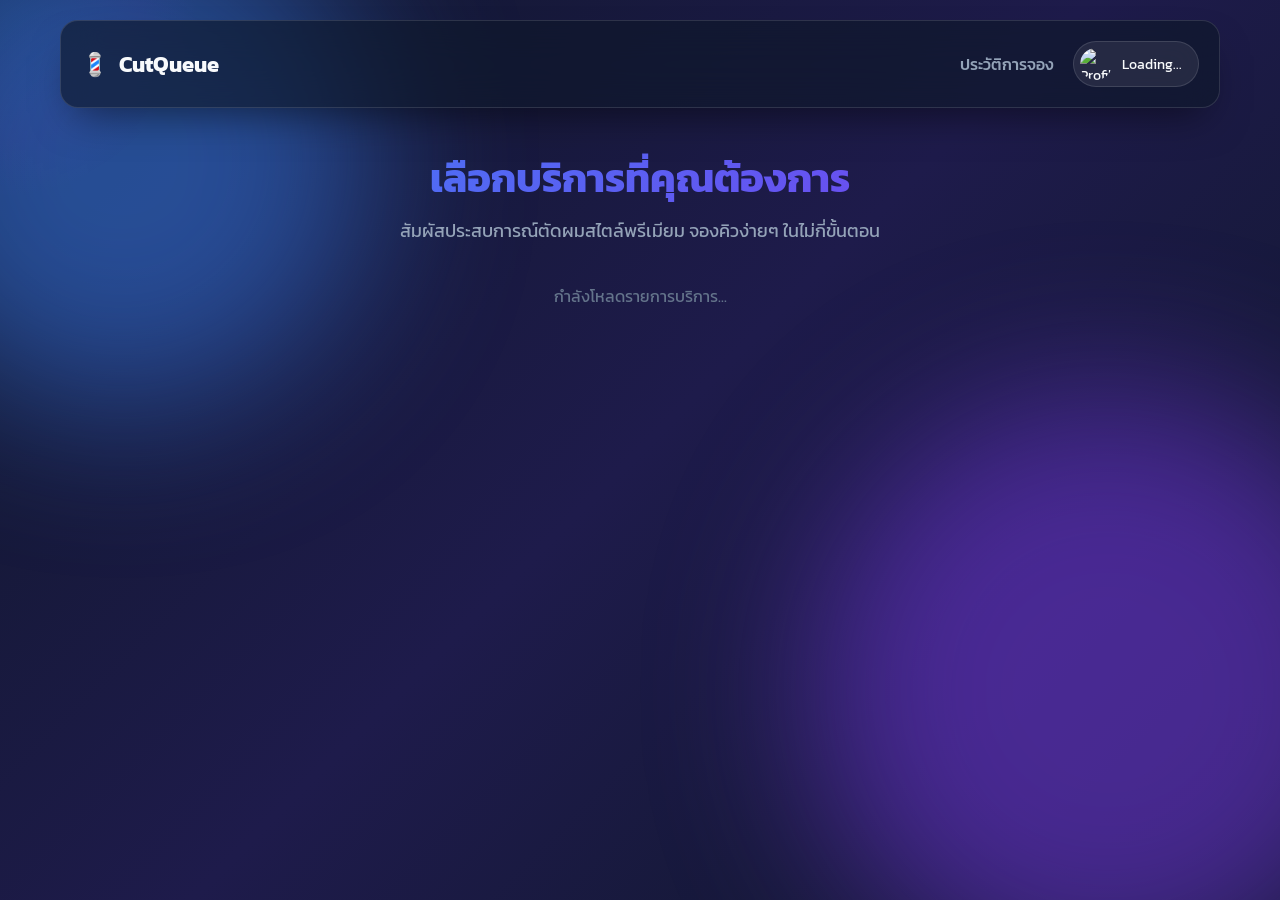
==== index.html @ c7e322d7 "Rename home.html to index.html" ====
<!DOCTYPE html>
<html lang="th">
<head>
  <meta charset="UTF-8">
  <meta name="viewport" content="width=device-width, initial-scale=1.0">
  <title>CutQueue - หน้าหลัก</title>
  
  <link rel="preconnect" href="https://fonts.googleapis.com">
  <link rel="preconnect" href="https://fonts.gstatic.com" crossorigin>
  <link href="https://fonts.googleapis.com/css2?family=Kanit:wght@300;400;500;600;700&display=swap" rel="stylesheet">
  
  <link rel="stylesheet" href="css/variables.css">
  <link rel="stylesheet" href="css/base.css">
  <link rel="stylesheet" href="css/animation.css">
  <link rel="stylesheet" href="css/components.css">
  <link rel="stylesheet" href="css/home.css">
</head>
<body>

  <div class="blob-container">
    <div class="blob blob-1"></div>
    <div class="blob blob-2"></div>
  </div>

  <main class="app-container">
    <!-- Navbar -->
    <nav class="navbar glass-card glass-card-sm fade-in">
      <div class="nav-brand">
        <span class="logo-icon">💈</span>
        <span class="brand-name">CutQueue</span>
      </div>
      <div class="nav-links">
        <a href="history.html" class="nav-item">ประวัติการจอง</a>
        <a href="profile.html" class="profile-pill">
          <img id="user-avatar" src="https://via.placeholder.com/40" alt="Profile">
          <span id="user-display-name">Loading...</span>
        </a>
      </div>
    </nav>

    <!-- Header Banner -->
    <header class="hero-section fade-in">
      <h1>เลือกบริการที่คุณต้องการ</h1>
      <p>สัมผัสประสบการณ์ตัดผมสไตล์พรีเมียม จองคิวง่ายๆ ในไม่กี่ขั้นตอน</p>
    </header>

    <!-- Dynamic Services Grid (ดึงข้อมูลจาก Firestore) -->
    <section id="services-container" class="services-grid slide-up">
      <p style="text-align: center; color: var(--text-muted); grid-column: 1/-1;">กำลังโหลดรายการบริการ...</p>
    </section>
  </main>

  <script src="js/cursor.js"></script>
  <script src="js/ripple.js"></script>
  <script src="js/jelly.js"></script>
  
  <script type="module">
    import { auth, db } from "./firebase/config.js";
    import { onAuthStateChanged } from "https://www.gstatic.com/firebasejs/10.8.0/firebase-auth.js";
    import { collection, onSnapshot } from "https://www.gstatic.com/firebasejs/10.8.0/firebase-firestore.js";

    // 1. ตรวจสอบการล็อกอิน
    onAuthStateChanged(auth, (user) => {
      if (user) {
        document.getElementById('user-display-name').innerText = user.displayName || 'ลูกค้า';
        if (user.photoURL) document.getElementById('user-avatar').src = user.photoURL;
      } else {
        window.location.href = "login.html";
      }
    });

    // 2. ดึงรายการบริการจาก Firestore แบบ Realtime
    const servicesContainer = document.getElementById('services-container');

    onSnapshot(collection(db, "Services"), (snapshot) => {
      servicesContainer.innerHTML = '';

      if (snapshot.empty) {
        servicesContainer.innerHTML = `<p style="text-align: center; color: var(--text-muted); grid-column: 1/-1;">ยังไม่มีรายการบริการในขณะนี้</p>`;
        return;
      }

      snapshot.docs.forEach(docSnap => {
        const service = docSnap.data();
        const id = docSnap.id;

        // ถ้ามีรูป ให้โชว์รูปทรงผมสี่เหลี่ยมมนๆ แล้วซ่อนอีโมจิ 💈 ออกไปเลย
        const mediaElement = service.imageUrl 
          ? `<img src="${service.imageUrl}" alt="${service.name}" style="width: 60px; height: 60px; border-radius: 14px; object-fit: cover; flex-shrink: 0; border: 1px solid rgba(255,255,255,0.2);">`
          : `<div class="service-icon" style="flex-shrink: 0;">💈</div>`;

        const card = document.createElement('div');
        card.className = 'glass-card service-card jelly-card';
        card.innerHTML = `
          <div style="display: flex; align-items: center; gap: 16px;">
            ${mediaElement}
            <div class="service-info" style="flex: 1;">
              <h3 style="margin: 0 0 6px 0;">${service.name || 'บริการตัดผม'}</h3>
              <p class="service-desc" style="margin: 0;">ระยะเวลาประมาณ ${service.duration || 30} นาที</p>
            </div>
          </div>
          <div class="service-footer" style="margin-top: 18px;">
            <span class="price">${service.price || 0} ฿</span>
            <button onclick="selectService('${id}', '${service.name}', ${service.price})" class="btn-primary btn-ripple">จองคิวนี้</button>
          </div>
        `;
        servicesContainer.appendChild(card);
      });
    });

    // 3. ฟังก์ชันเลือกบริการแล้วส่งไปหน้า booking.html
    window.selectService = function(id, name, price) {
      sessionStorage.setItem('selectedService', JSON.stringify({ id, name, price }));
      window.location.href = "booking.html";
    };
  </script>
</body>
</html>
---- css/variables.css ----
/* ==========================================================================
   CutQueue Design System - Color Variables & Tokens
   ========================================================================== */
:root {
  /* Color Palette */
  --primary-color: #3B82F6;
  --primary-hover: #2563EB;
  --secondary-color: #7C3AED;
  --secondary-hover: #6D28D9;
  
  /* Gradient Combinations */
  --bg-gradient: linear-gradient(135deg, #0F172A 0%, #1E1B4B 50%, #0F172A 100%);
  --accent-gradient: linear-gradient(135deg, #3B82F6 0%, #7C3AED 100%);
  --glass-border-gradient: linear-gradient(135deg, rgba(255, 255, 255, 0.2), rgba(255, 255, 255, 0.05));

  /* Glassmorphism Backgrounds */
  --glass-bg: rgba(255, 255, 255, 0.08);
  --glass-bg-hover: rgba(255, 255, 255, 0.12);
  --glass-card: rgba(15, 23, 42, 0.65);
  --glass-border: rgba(255, 255, 255, 0.12);
  
  /* Text Colors */
  --text-primary: #F8FAFC;
  --text-secondary: #94A3B8;
  --text-muted: #64748B;
  --text-white: #FFFFFF;

  /* UI Tokens */
  --radius-lg: 28px;
  --radius-md: 18px;
  --radius-sm: 12px;
  --blur-amount: 20px;
  
  /* Shadows */
  --shadow-soft: 0 20px 40px -15px rgba(0, 0, 0, 0.5);
  --shadow-glow: 0 0 25px rgba(59, 130, 246, 0.35);
  --shadow-glow-purple: 0 0 25px rgba(124, 58, 237, 0.35);

  /* Font Family */
  --font-main: 'Kanit', -apple-system, BlinkMacSystemFont, sans-serif;
}
---- css/base.css ----
/* ==========================================================================
   Base Styles & Glass Layout Setup
   ========================================================================== */
* {
  margin: 0;
  padding: 0;
  box-sizing: border-box;
  font-family: var(--font-main);
  -webkit-tap-highlight-color: transparent;
}

body {
  background: #0F172A;
  background-image: var(--bg-gradient);
  color: var(--text-primary);
  min-height: 100vh;
  overflow-x: hidden;
  position: relative;
  display: flex;
  flex-direction: column;
}

/* Background Animated Blobs */
.blob-container {
  position: fixed;
  top: 0;
  left: 0;
  width: 100vw;
  height: 100vh;
  z-index: 0;
  overflow: hidden;
  pointer-events: none;
}

.blob {
  position: absolute;
  border-radius: 50%;
  filter: blur(80px);
  opacity: 0.5;
  animation: floatBlob 20s infinite alternate ease-in-out;
}

.blob-1 {
  top: -10%;
  left: -10%;
  width: 500px;
  height: 500px;
  background: var(--primary-color);
}

.blob-2 {
  bottom: -10%;
  right: -10%;
  width: 600px;
  height: 600px;
  background: var(--secondary-color);
  animation-delay: -10s;
}

/* Mouse Follow Glow Container */
#mouse-glow {
  position: fixed;
  width: 400px;
  height: 400px;
  background: radial-gradient(circle, rgba(59, 130, 246, 0.15) 0%, rgba(124, 58, 237, 0.05) 50%, transparent 70%);
  border-radius: 50%;
  pointer-events: none;
  transform: translate(-50%, -50%);
  z-index: 1;
  transition: opacity 0.3s ease;
}

/* Container App Wrapper */
.app-container {
  position: relative;
  z-index: 2;
  width: 100%;
  max-width: 1200px;
  margin: 0 auto;
  padding: 20px;
  min-height: 100vh;
}
---- css/animation.css ----
/* ==========================================================================
   Animations & Keyframes
   ========================================================================== */
@keyframes floatBlob {
  0% {
    transform: translate(0px, 0px) scale(1);
  }
  50% {
    transform: translate(80px, 50px) scale(1.1);
  }
  100% {
    transform: translate(-50px, 100px) scale(0.95);
  }
}

.fade-in {
  animation: fadeIn 0.6s cubic-bezier(0.16, 1, 0.3, 1) forwards;
}

.slide-up {
  animation: slideUp 0.6s cubic-bezier(0.16, 1, 0.3, 1) forwards;
}

@keyframes fadeIn {
  from { opacity: 0; }
  to { opacity: 1; }
}

@keyframes slideUp {
  from {
    opacity: 0;
    transform: translateY(30px);
  }
  to {
    opacity: 1;
    transform: translateY(0);
  }
}
---- css/components.css ----
/* ==========================================================================
   CutQueue UI Components - Glassmorphism & Reusable Elements
   ========================================================================== */

/* Glass Cards System */
.glass-card {
  background: var(--glass-card);
  backdrop-filter: blur(var(--blur-amount));
  -webkit-backdrop-filter: blur(var(--blur-amount));
  border: 1px solid var(--glass-border);
  border-radius: var(--radius-lg);
  box-shadow: var(--shadow-soft);
  padding: 32px;
  position: relative;
  overflow: hidden;
  transition: all 0.3s cubic-bezier(0.16, 1, 0.3, 1);
}

.glass-card-sm {
  padding: 20px;
  border-radius: var(--radius-md);
}

/* Glass Buttons & Ripple Effect */
.btn-primary {
  background: var(--accent-gradient);
  color: var(--text-white);
  border: none;
  border-radius: var(--radius-md);
  padding: 14px 28px;
  font-size: 1rem;
  font-weight: 500;
  cursor: pointer;
  position: relative;
  overflow: hidden;
  display: inline-flex;
  align-items: center;
  justify-content: center;
  gap: 10px;
  box-shadow: var(--shadow-glow);
  transition: all 0.3s ease;
}

.btn-primary:hover {
  transform: translateY(-2px);
  box-shadow: 0 0 35px rgba(59, 130, 246, 0.5);
}

.btn-secondary {
  background: var(--glass-bg);
  border: 1px solid var(--glass-border);
  color: var(--text-primary);
  border-radius: var(--radius-md);
  padding: 14px 28px;
  font-size: 1rem;
  font-weight: 500;
  cursor: pointer;
  transition: all 0.3s ease;
}

.btn-secondary:hover {
  background: var(--glass-bg-hover);
  border-color: rgba(255, 255, 255, 0.25);
}

/* Ripple Animation Element */
.ripple-span {
  position: absolute;
  border-radius: 50%;
  transform: scale(0);
  animation: rippleFx 0.6s linear;
  background-color: rgba(255, 255, 255, 0.35);
  pointer-events: none;
}

@keyframes rippleFx {
  to {
    transform: scale(4);
    opacity: 0;
  }
}

/* Form Inputs */
.form-group {
  margin-bottom: 20px;
  display: flex;
  flex-direction: column;
  gap: 8px;
}

.form-label {
  color: var(--text-secondary);
  font-size: 0.9rem;
  font-weight: 400;
}

.input-glass {
  width: 100%;
  background: rgba(255, 255, 255, 0.05);
  border: 1px solid var(--glass-border);
  border-radius: var(--radius-sm);
  padding: 14px 18px;
  color: var(--text-white);
  font-size: 1rem;
  outline: none;
  transition: all 0.3s ease;
}

.input-glass:focus {
  border-color: var(--primary-color);
  box-shadow: 0 0 15px rgba(59, 130, 246, 0.3);
  background: rgba(255, 255, 255, 0.08);
}

/* Status Badges */
.badge {
  padding: 6px 14px;
  border-radius: 20px;
  font-size: 0.85rem;
  font-weight: 500;
  display: inline-flex;
  align-items: center;
  gap: 6px;
}

.badge-pending {
  background: rgba(245, 158, 11, 0.15);
  color: #FBBF24;
  border: 1px solid rgba(245, 158, 11, 0.3);
}

.badge-confirmed {
  background: rgba(16, 185, 129, 0.15);
  color: #34D399;
  border: 1px solid rgba(16, 185, 129, 0.3);
}

.badge-cancelled {
  background: rgba(239, 68, 68, 0.15);
  color: #F87171;
  border: 1px solid rgba(239, 68, 68, 0.3);
}
---- css/home.css ----
/* ==========================================================================
   Home Page Styling
   ========================================================================== */
.navbar {
  display: flex;
  justify-content: space-between;
  align-items: center;
  margin-bottom: 40px;
}

.nav-brand {
  display: flex;
  align-items: center;
  gap: 10px;
  font-size: 1.4rem;
  font-weight: 700;
}

.nav-links {
  display: flex;
  align-items: center;
  gap: 20px;
}

.nav-item {
  color: var(--text-secondary);
  text-decoration: none;
  font-weight: 500;
  transition: color 0.3s ease;
}

.nav-item:hover {
  color: var(--text-white);
}

.profile-pill {
  display: flex;
  align-items: center;
  gap: 10px;
  background: var(--glass-bg);
  padding: 6px 16px 6px 6px;
  border-radius: 30px;
  border: 1px solid var(--glass-border);
  text-decoration: none;
  color: var(--text-primary);
  font-size: 0.9rem;
}

.profile-pill img {
  width: 32px;
  height: 32px;
  border-radius: 50%;
  object-fit: cover;
}

.hero-section {
  text-align: center;
  margin-bottom: 40px;
}

.hero-section h1 {
  font-size: 2.5rem;
  font-weight: 700;
  margin-bottom: 10px;
  background: var(--accent-gradient);
  -webkit-background-clip: text;
  -webkit-text-fill-color: transparent;
}

.hero-section p {
  color: var(--text-secondary);
  font-size: 1.1rem;
}

.services-grid {
  display: grid;
  grid-template-columns: repeat(auto-fit, minmax(300px, 1fr));
  gap: 24px;
}

.service-card {
  display: flex;
  flex-direction: column;
  justify-content: space-between;
}

.service-icon {
  font-size: 3rem;
  margin-bottom: 16px;
}

.service-info h3 {
  font-size: 1.3rem;
  margin-bottom: 8px;
}

.service-desc {
  color: var(--text-secondary);
  font-size: 0.9rem;
  margin-bottom: 24px;
  line-height: 1.5;
}

.service-footer {
  display: flex;
  justify-content: space-between;
  align-items: center;
  border-top: 1px solid var(--glass-border);
  padding-top: 16px;
}

.service-footer .price {
  font-size: 1.5rem;
  font-weight: 700;
  color: var(--primary-color);
}
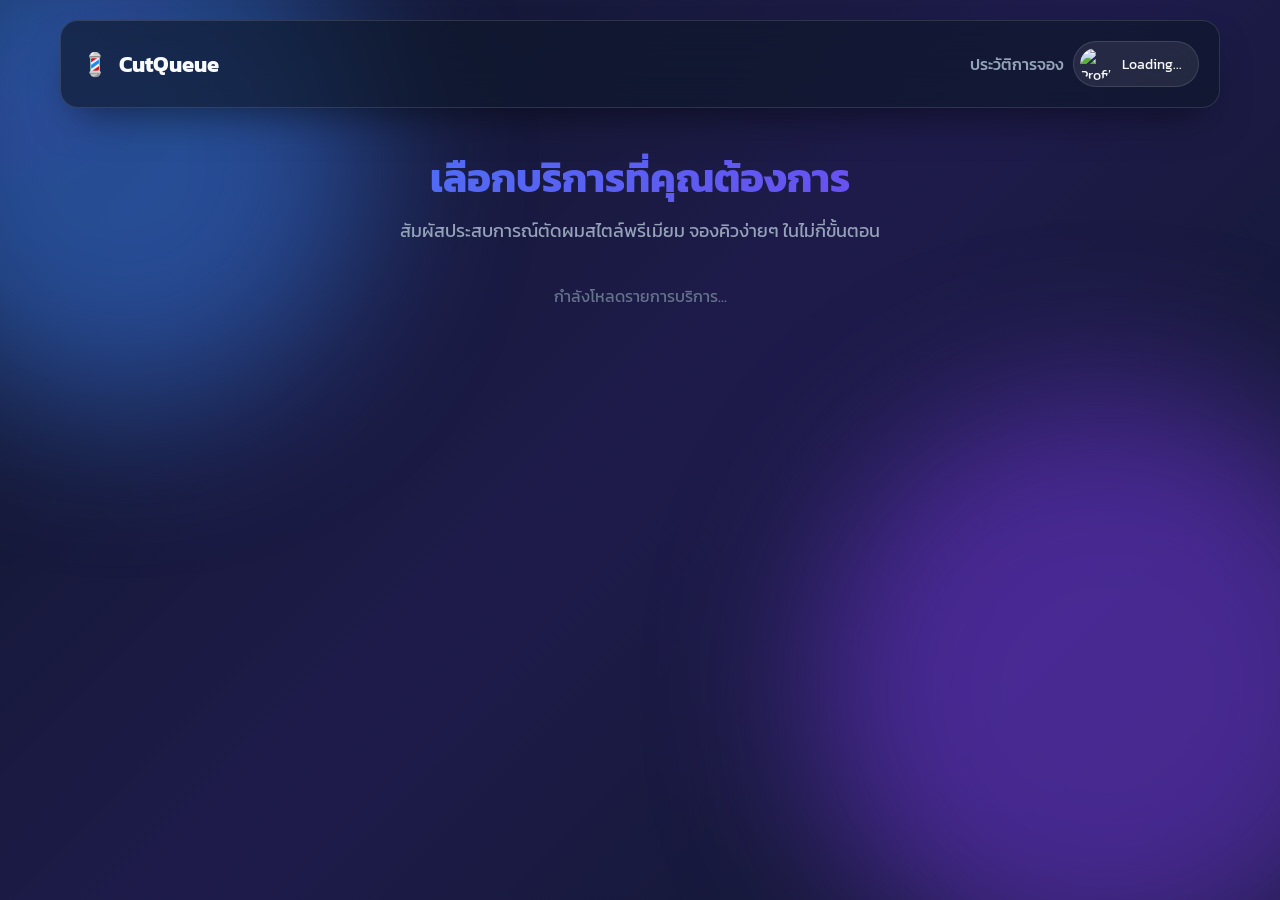
==== commit 51669e33: "add admin button to navbar" ====
--- a/index.html
+++ b/index.html
@@ -29,7 +29,12 @@
         <span class="logo-icon">💈</span>
         <span class="brand-name">CutQueue</span>
       </div>
-      <div class="nav-links">
+      <div class="nav-links" style="display: flex; align-items: center; gap: 10px;">
+        <!-- ปุ่มไปหน้า Admin (ซ่อนไว้ก่อน จะแสดงเฉพาะแอดมิน) -->
+        <button id="adminBtn" style="display: none; background: rgba(255, 75, 75, 0.2); border: 1px solid rgba(255, 75, 75, 0.4); color: #ff6b6b; padding: 6px 12px; border-radius: 8px; cursor: pointer; font-family: 'Kanit', sans-serif; font-size: 14px;" onclick="goToAdmin()">
+          ⚙️ จัดการร้าน
+        </button>
+
         <a href="history.html" class="nav-item">ประวัติการจอง</a>
         <a href="profile.html" class="profile-pill">
           <img id="user-avatar" src="https://via.placeholder.com/40" alt="Profile">
@@ -59,15 +64,30 @@
     import { onAuthStateChanged } from "https://www.gstatic.com/firebasejs/10.8.0/firebase-auth.js";
     import { collection, onSnapshot } from "https://www.gstatic.com/firebasejs/10.8.0/firebase-firestore.js";
 
-    // 1. ตรวจสอบการล็อกอิน
+    // 1. ตรวจสอบการล็อกอิน และเช็กสิทธิ์แอดมิน
     onAuthStateChanged(auth, (user) => {
       if (user) {
         document.getElementById('user-display-name').innerText = user.displayName || 'ลูกค้า';
         if (user.photoURL) document.getElementById('user-avatar').src = user.photoURL;
+
+        // 🔴 กำหนดอีเมลแอดมินของคุณซัพ (เปลี่ยนเป็นอีเมลที่คุณใช้ล็อกอินเข้าเว็บ)
+        const adminEmail = "aomzup200@gmail.com"; 
+
+        if (user.email === adminEmail) {
+          const adminBtn = document.getElementById('adminBtn');
+          if (adminBtn) {
+            adminBtn.style.display = 'block'; // ถ้าใช่อีเมลแอดมิน ให้แสดงปุ่ม
+          }
+        }
       } else {
         window.location.href = "login.html";
       }
     });
+
+    // ฟังก์ชันกดไปหน้าแอดมิน
+    window.goToAdmin = function() {
+      window.location.href = "admin.html";
+    };
 
     // 2. ดึงรายการบริการจาก Firestore แบบ Realtime
     const servicesContainer = document.getElementById('services-container');
@@ -84,7 +104,6 @@
         const service = docSnap.data();
         const id = docSnap.id;
 
-        // ถ้ามีรูป ให้โชว์รูปทรงผมสี่เหลี่ยมมนๆ แล้วซ่อนอีโมจิ 💈 ออกไปเลย
         const mediaElement = service.imageUrl 
           ? `<img src="${service.imageUrl}" alt="${service.name}" style="width: 60px; height: 60px; border-radius: 14px; object-fit: cover; flex-shrink: 0; border: 1px solid rgba(255,255,255,0.2);">`
           : `<div class="service-icon" style="flex-shrink: 0;">💈</div>`;
@@ -115,4 +134,4 @@
     };
   </script>
 </body>
-</html>
+</html>
